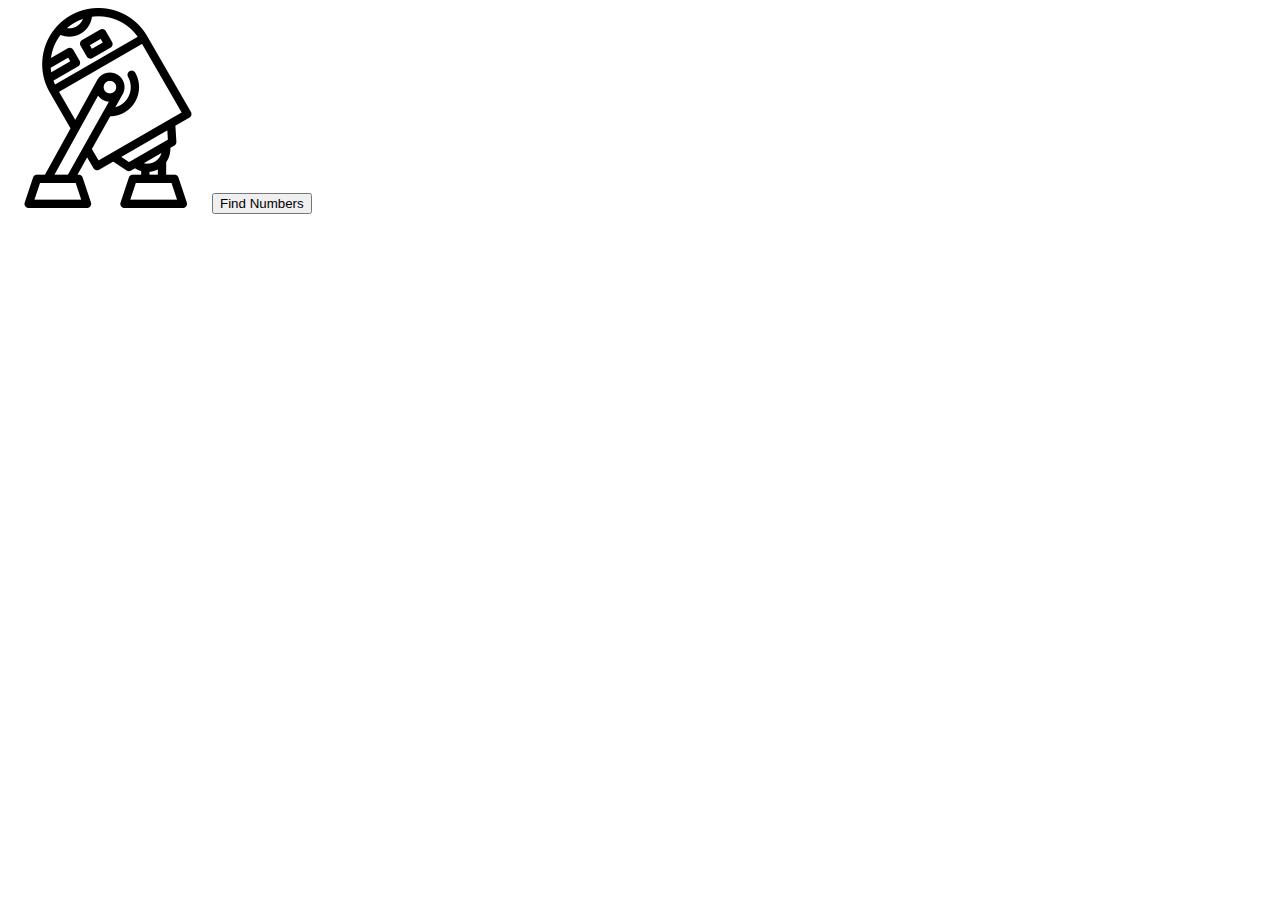
==== twosum.html @ b7d731b2 "fix the links, update content for What's this, and the readme" ====
<!DOCTYPE html>
<html lang="en">
  <head>
    <meta charset="UTF-8" />
    <meta name="viewport" content="width=device-width, initial-scale=1.0" />
    <link href="TwoSum/twosum.css" rel="stylesheet" />
    <script src="TwoSum/twosum.js" defer></script>
    <title>Document</title>
  </head>
  <body>
    <div class="container">
      <img
        src="TwoSum/r2d2.png"
        alt="It is not R2D2 please don't sue me"
        class="r2d2"
      />
      <button id="twoSumButton">Find Numbers</button>
      <p id="valueHere"></p>
    </div>
  </body>
</html>
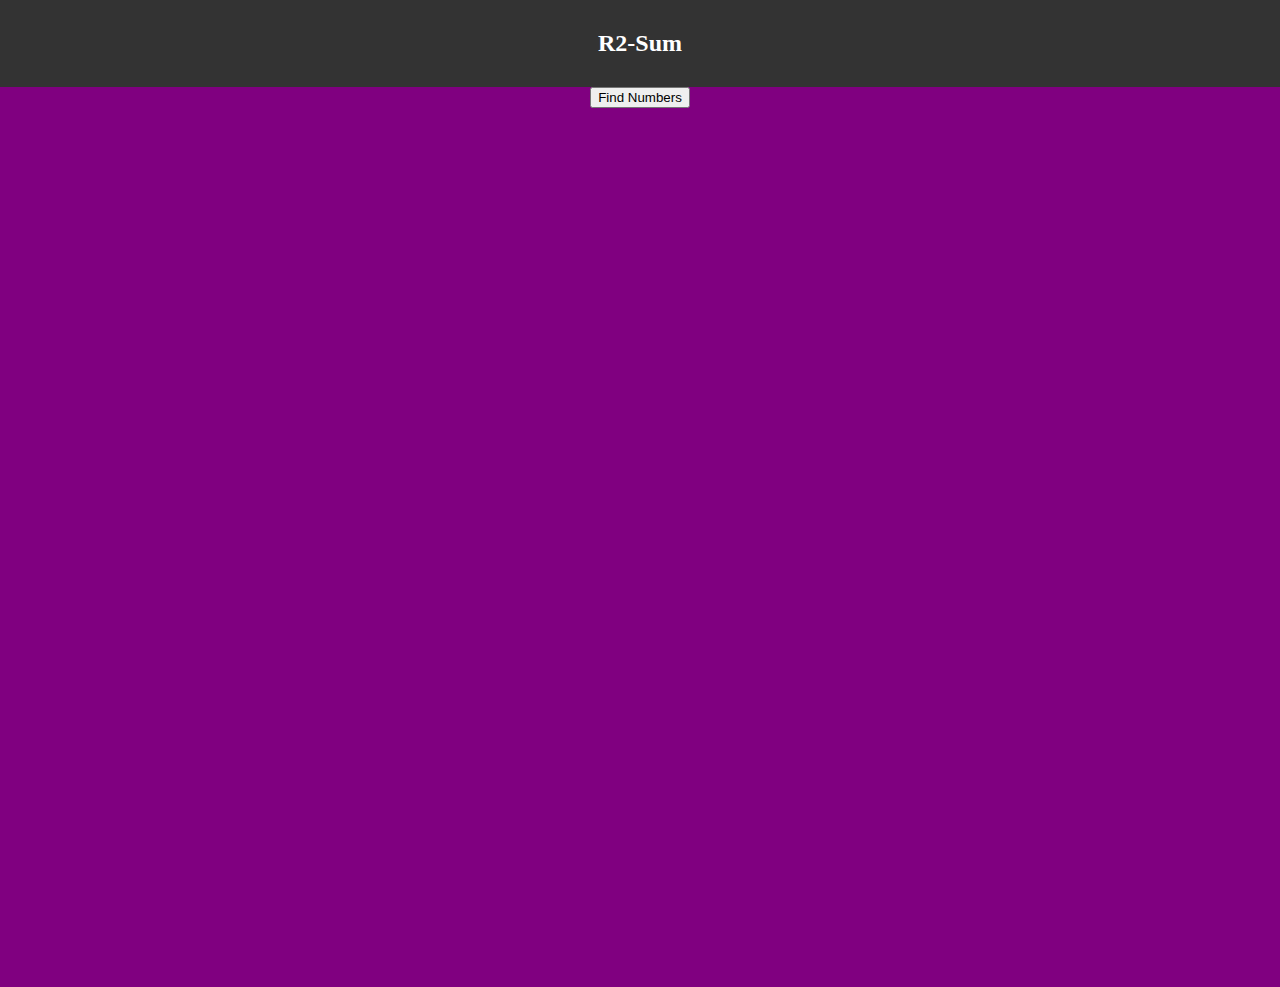
==== commit 497fcfa1: "get r2d2 to move across the board" ====
--- a/twosum.html
+++ b/twosum.html
@@ -3,19 +3,24 @@
   <head>
     <meta charset="UTF-8" />
     <meta name="viewport" content="width=device-width, initial-scale=1.0" />
-    <link href="TwoSum/twosum.css" rel="stylesheet" />
-    <script src="TwoSum/twosum.js" defer></script>
+    <link href="./TwoSum/twosum.css" rel="stylesheet" />
+    <script src="./TwoSum/twosum.js" defer></script>
     <title>Document</title>
   </head>
   <body>
-    <div class="container">
-      <img
-        src="TwoSum/r2d2.png"
-        alt="It is not R2D2 please don't sue me"
-        class="r2d2"
-      />
+    <header>
+      <h2>R2-Sum</h2>
+    </header>
+    <main>
+      <div class="r2d2-container">
+        <img
+          src="./TwoSum/r2d2.png"
+          alt="It is not R2D2 please don't sue me"
+          class="r2d2"
+        />
+      </div>
       <button id="twoSumButton">Find Numbers</button>
       <p id="valueHere"></p>
-    </div>
+    </main>
   </body>
 </html>
--- a/TwoSum/twosum.css
+++ b/TwoSum/twosum.css
@@ -0,0 +1,44 @@
+html,
+body {
+  height: 100%;
+  margin: 0;
+  padding: 0;
+}
+
+header {
+  background-color: #333;
+  color: white;
+  padding: 10px;
+  text-align: center;
+}
+
+main {
+  display: flex;
+  flex-direction: column;
+  align-items: center;
+  justify-content: flex-start;
+  height: 100%;
+  width: 100%;
+  background-color: purple;
+  line-height: 1.3;
+  font-family: Menlo, monospace;
+  color: white;
+}
+
+.r2d2-container {
+  position: absolute;
+  top: 50%;
+  left: -100px;
+  animation: moveR2D2 5s linear forwards;
+}
+
+.r2d2 {
+  width: 100px;
+  height: 100px;
+}
+
+@keyframes moveR2D2 {
+  to {
+    left: calc(100% + 100px);
+  }
+}
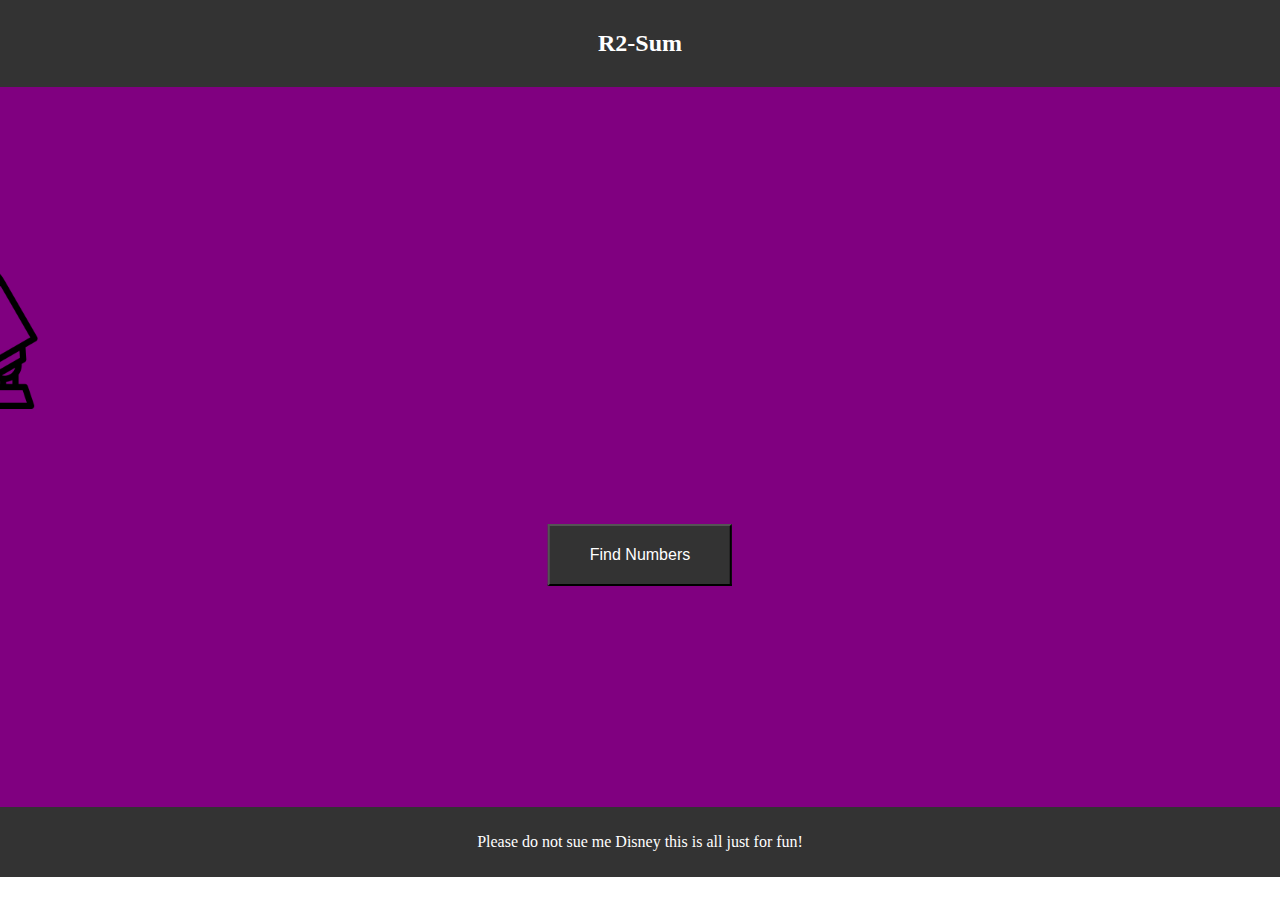
==== commit 24942d2d: "show all possible ways of making the number" ====
--- a/twosum.html
+++ b/twosum.html
@@ -22,5 +22,8 @@
       <button id="twoSumButton">Find Numbers</button>
       <p id="valueHere"></p>
     </main>
+    <footer>
+      <p>Please do not sue me Disney this is all just for fun!</p>
+    </footer>
   </body>
 </html>
--- a/TwoSum/twosum.css
+++ b/TwoSum/twosum.css
@@ -12,12 +12,22 @@
   text-align: center;
 }
 
+footer {
+  background-color: #333;
+  color: white;
+  padding: 10px;
+  text-align: center;
+}
+
 main {
+  position: relative;
+  overflow: hidden;
+  background-color: purple;
   display: flex;
   flex-direction: column;
   align-items: center;
   justify-content: flex-start;
-  height: 100%;
+  height: 80%;
   width: 100%;
   background-color: purple;
   line-height: 1.3;
@@ -29,12 +39,12 @@
   position: absolute;
   top: 50%;
   left: -100px;
-  animation: moveR2D2 5s linear forwards;
+  animation: moveR2D2 5s linear forwards infinite;
 }
 
 .r2d2 {
-  width: 100px;
-  height: 100px;
+  width: 150px;
+  height: 150px;
 }
 
 @keyframes moveR2D2 {
@@ -42,3 +52,18 @@
     left: calc(100% + 100px);
   }
 }
+
+button#twoSumButton {
+  position: absolute;
+  top: 65%;
+  left: 50%;
+  transform: translate(-50%, -50%);
+  padding: 20px 40px;
+  background-color: #333;
+  color: white;
+  font-size: 16px;
+}
+
+#valueHere {
+  text-align: center;
+}
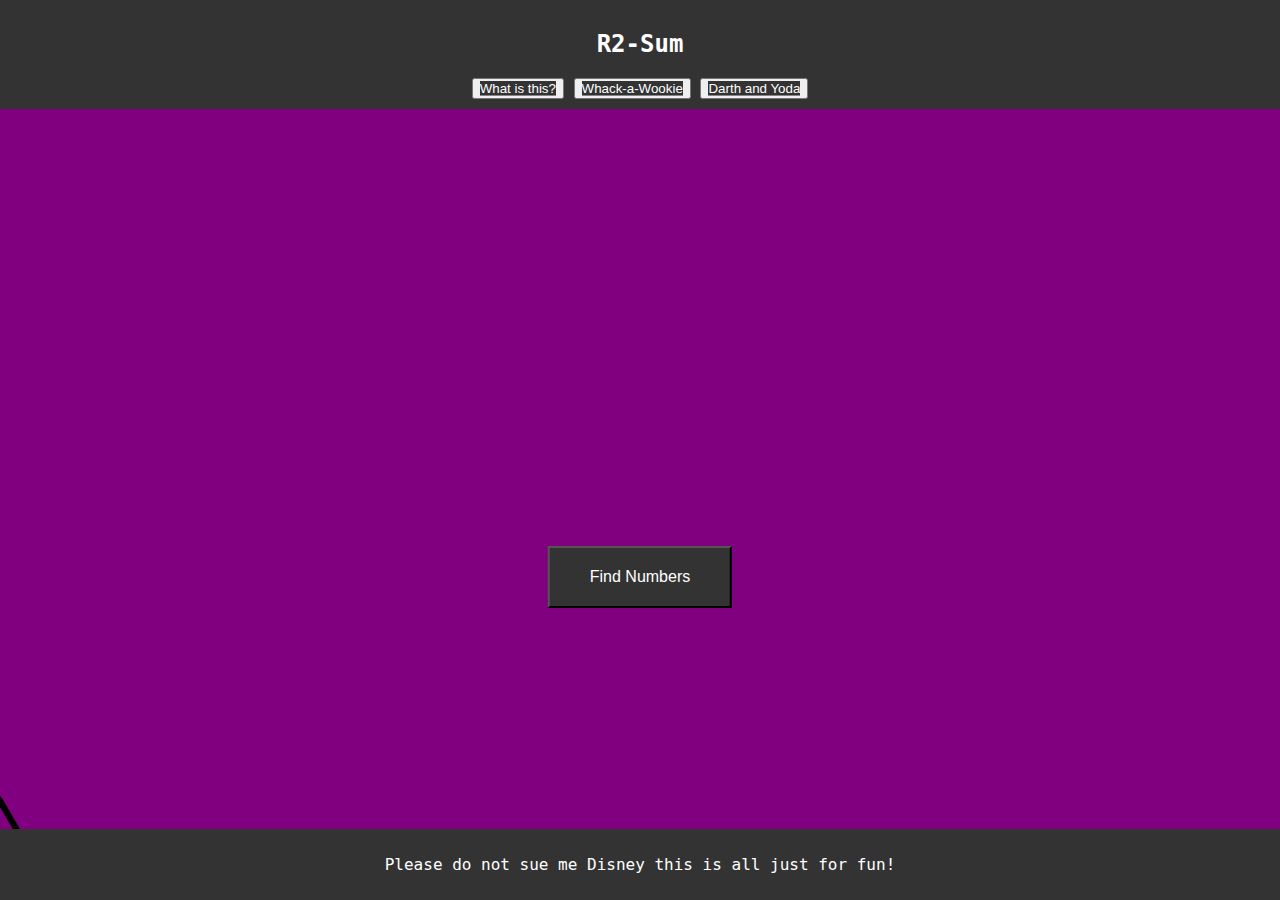
==== commit bf5eff91: "final additions for now - links working general tidy up of pages 1 2 and 3" ====
--- a/twosum.html
+++ b/twosum.html
@@ -10,6 +10,11 @@
   <body>
     <header>
       <h2>R2-Sum</h2>
+      <nav>
+        <button><a href="whatisthis.html">What is this?</a></button>
+        <button><a href="WhackaWookie.html">Whack-a-Wookie</a></button>
+        <button><a href="darthandyoda.html">Darth and Yoda</a></button>
+      </nav>
     </header>
     <main>
       <div class="r2d2-container">
--- a/TwoSum/twosum.css
+++ b/TwoSum/twosum.css
@@ -3,6 +3,8 @@
   height: 100%;
   margin: 0;
   padding: 0;
+  font-family: Menlo, monospace;
+  color: white;
 }
 
 header {
@@ -10,6 +12,17 @@
   color: white;
   padding: 10px;
   text-align: center;
+}
+
+a {
+  background-color: #333;
+  color: white;
+  text-decoration: none;
+  box-shadow: inset 0 -1px 0 hsla(0, 0%, 100%, 0.4);
+}
+
+a:hover {
+  box-shadow: inset 0 -1.2em 0 hsla(0, 0%, 100%, 0.4);
 }
 
 footer {
@@ -22,7 +35,6 @@
 main {
   position: relative;
   overflow: hidden;
-  background-color: purple;
   display: flex;
   flex-direction: column;
   align-items: center;
